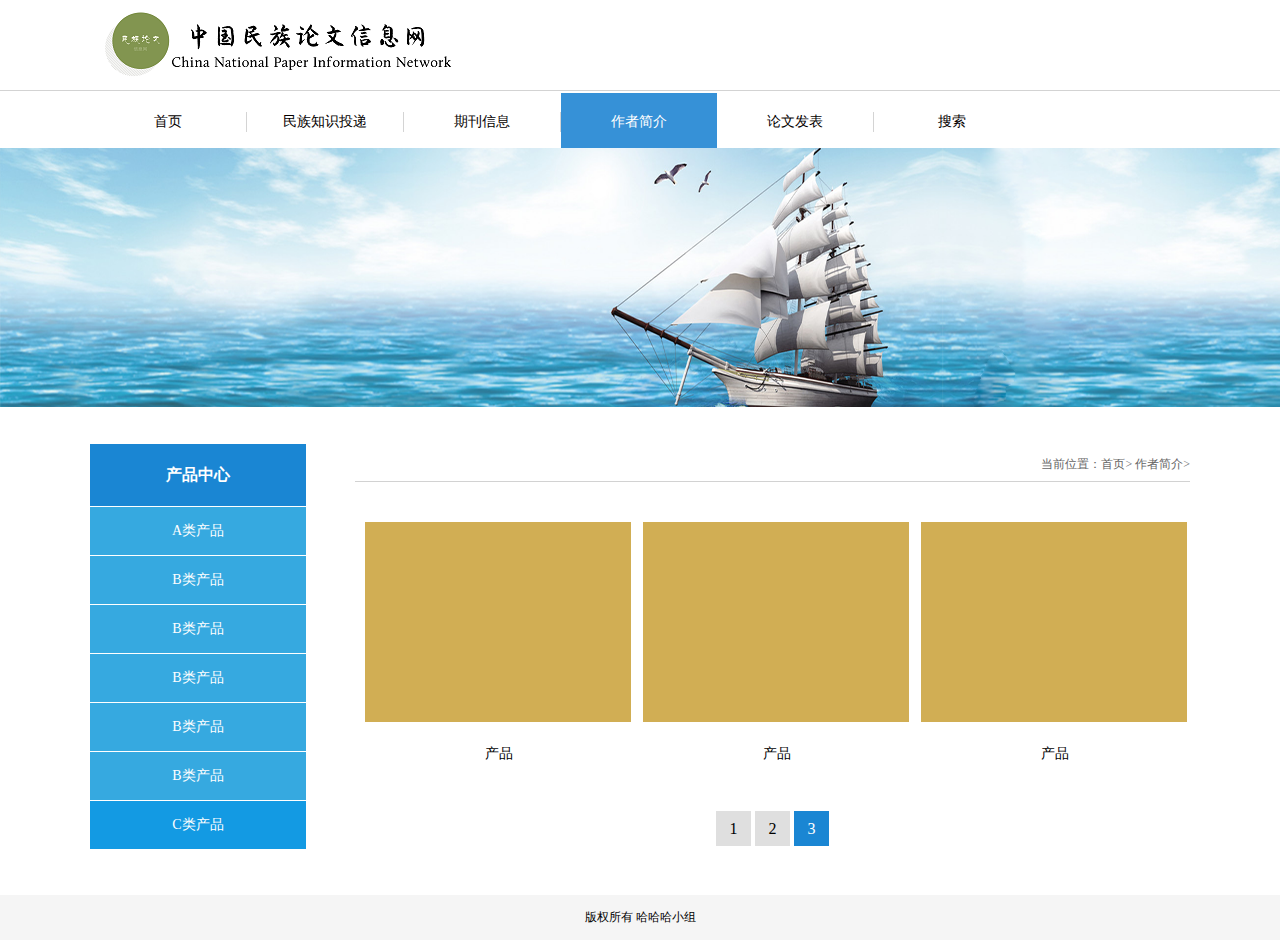
==== PaperWeb/WebContent/author.html @ 664adb3e "11" ====
<!DOCTYPE html>
<html>
	<head>
		<meta charset="utf-8" />
		<title>论文网-作者简介</title>
		<meta name="keywords" content="论文网-作者简介">
		<meta name="description" content="论文网-作者简介">
		<link rel="stylesheet" href="css/base.css">
		<link rel="stylesheet" href="css/pgzg.css">
	</head>
	<body>
		<div class="w-all top">
			<div class="w-main">
					<a href="" class="toplogoa fl">
						<img src="img/toplogo.png" alt="" />
					</a>
			</div>
		</div>
		<div class="clear"></div>
		<div class="w-all navig">
			<div class="w-main">
				<ul>
					<li>
						<a href="">首页</a>
					</li>
					<li>
						<a href="">民族知识投递</a>
					</li>
					<li>
						<a href="">期刊信息</a>
					</li>
					<li class="on">
						<a href="">作者简介</a>
					</li>
					<li>
						<a href="">论文发表</a>
					</li>
					<li>
						<a href="">搜索</a>
					</li>
				</ul>
			</div>
		</div>
		<div class="clear"></div>
		<div class="w-all bannertu" style="background: url(img/bg01.png) no-repeat center;background-size: 100% 100%;"></div>
		<div class="w-all">
			<div class="w-main">
				<div class="goodsxxfl fl">
					<dl>
						<dt class="fs-16">产品中心</dt>
						<dd class="fs-14"><a href="">A类产品</a></dd>
						<dd class="fs-14"><a href="">B类产品</a></dd>
						<dd class="fs-14"><a href="">B类产品</a></dd>
						<dd class="fs-14"><a href="">B类产品</a></dd>
						<dd class="fs-14"><a href="">B类产品</a></dd>
						<dd class="fs-14"><a href="">B类产品</a></dd>
						
						<dd class="fs-14"><a href="" class="change">C类产品</a></dd>
					</dl>
				</div>
				<div class="goodsxxfr fr">
					<div class="nagelj">
						当前位置：<a href="">首页></a>
						<a href="">作者简介></a>
					</div>
					<div class="goodslist">
						<ul>
							<li>
								<a href="">
								<img  src="img/chanp01.png" alt=""/>
								
								<div class="hoverimg">
									<img src="img/fangdalogo.png" alt=""/>
								</div>
								<p class="one_hidden">产品</p>
								</a>
							</li>
							<li>
								<a href="">
								<img  src="img/chanp01.png" alt=""/>
								<div class="hoverimg">
									<img src="img/fangdalogo.png" alt=""/>
								</div>
								<p>产品</p>
								</a>
							</li>
							<li>
								<a href="">
								<img  src="img/chanp01.png" alt=""/>
								<div class="hoverimg">
									<img src="img/fangdalogo.png" alt=""/>
								</div>
								<p>产品</p>
								</a>
							</li>
						</ul>
					</div>
					<div class="clear"></div>
					<div class="article_page_box">
						<div class="page">
							<a href="#">1</a>
							<a href="#">2</a>
							<a class="on" href="#">3</a>
						</div>
					</div>
				</div>
			</div>
		</div>
		<div class="clear"></div>
		<div class="h-30"></div>
		<!--footer-->
		<div class="clear"></div>
		<div class="w-all banquan">
			<p>版权所有    哈哈哈小组</p>
		</div>
	</body>
</html>
---- PaperWeb/WebContent/css/base.css ----
@charset "utf-8";
/*css初始值*/
body,div,span,a,ul,li,h1,h2,h3,h4,h5,h6,ul,li,dl,dt,dd,form,input,button,textarea,p,header,nav,select,option,ol,img{ border: 0px; margin: 0; padding: 0; font-family: "Microsoft YaHei";}
ul,li{ list-style: none;}
h1,h2,h3,h4,h5,h6{ font-weight: normal;}
a{ text-decoration: none; border: 0px;}
input,textarea{ border: 0px;}
img,select,option{ border: 0px;}
.fl{ float: left;}
.fr{ float: right;}
.clear{clear:both}
.dsbnone{ display: none;}
.dsblock{ display: block;}
.dsinline{ display:inline;}
.ovhidden{ overflow: hidden;}
.tx-ind{ text-indent: -9999px;}
.ftf-s{ font-family: "宋体";}
/*鼠标样式*/
.curpter{ cursor: pointer;}
/*文字溢出隐藏 start*/
.one_hidden{overflow: hidden;text-overflow:ellipsis;white-space: nowrap;}
.tw_hidden{display: -webkit-box;-webkit-box-orient: vertical;-webkit-line-clamp: 2;overflow: hidden;}
.tr_hidden{display: -webkit-box;-webkit-box-orient: vertical;-webkit-line-clamp: 3;overflow: hidden;}
.fu_hidden{display: -webkit-box;-webkit-box-orient: vertical;-webkit-line-clamp: 4;overflow: hidden;}
.fw_hidden{display: -webkit-box;-webkit-box-orient: vertical;-webkit-line-clamp: 5;overflow: hidden;}
/*文字溢出隐藏 end*/
/*文本居中*/
.text-l{ text-align: left;}
.text-c{ text-align: center;}
.text-r{ text-align: right;}
/*margin*/
.m-auto{ margin: 0 auto;}
/*字体的粗细*/
.font-b1{ font-weight: 100;}
.font-b9{ font-weight: 900;}
/*字体的大小*/
.fs-8{ font-size:8px;}
.fs-10{ font-size:10px;}
.fs-12{ font-size:12px;}
.fs-13{ font-size:13px;}
.fs-14{ font-size:14px;}
.fs-15{ font-size: 15px;}
.fs-16{ font-size: 16px;}
.fs-17{ font-size: 17.5px;}
.fs-18{ font-size: 18px;}
.fs-20{ font-size: 20px;}
.fs-21{ font-size: 21px;}
.fs-22{ font-size: 22px;}
.fs-24{ font-size: 24px;}
.fs-26{ font-size: 26px;}
.fs-28{ font-size: 28px;}
.fs-37{ font-size: 37px;}
/*字体颜色*/
.fc-1{color: #888888;}/*浅灰色*/
.fc2{color: #666666;}/*浅灰色2*/
.fc3{color: #000000;}
/*width*/
.w-all{ width:100%;min-width: 1100px;}
.w-main{ width: 1100px;margin: 0 auto;}

.h-30{width: 100%;height: 30px;}

.wtongy{width: 25px;height: 100px;}
/*头部div*/
.top{border-bottom: solid #d3d3d3 1px;height: 90px;}
.top .toplogoa{margin-top: 0px;display: inline-block;}
.top .yxnwtop{padding-top: 38px;margin-right: 215px;}
.top .yxnwtop a{display: inline-block;margin-right: 20px;}
.top .yxnwtop a p{width: 60px;text-align: center;}
.top .topseacher{height: 30px;margin-top: 30px;}
.top .topseacher .nrinput{width: 152px;border:  solid #888888 0.5px;border-right:0;height: 26.5px;text-indent: 10px;}
.top .topsubmit{background: url(../img/subbetlogo.png) no-repeat center;width: 33px;height: 29px;top: 0.5px;margin-left: -5px;}
.navig ul li{float: left;line-height: 55px;cursor: pointer;}
.navig ul li a{width: 156px;line-height: 20px;color: #040000;font-size: 14px;text-align: center;display: inline-block;border-right: solid #d4d4d4 1px;}
.navig ul .on{background-color: #3691d7;}
.navig ul .on a{color: #ffffff;border-right: 0;}
.navig ul li:hover{background-color: #3691d7;}
.navig ul li:hover a{color: #ffffff;border-right: 0;}
.navig ul li:last-child a{border-right: 0;}
/*footer*/
.footer{margin: 20px auto;}
.selectdiv{width: 273px;height: 25px;background-color: #dfdfdf;margin-left: 47px;margin-top: 7px;}
.selectdiv select {
	width: 203px;
	height: 25px;
  appearance:none;
  -moz-appearance:none;
  -webkit-appearance:none;
  background: url("../img/arrow.png") no-repeat scroll right center transparent;
  margin-left: 40px;
  background-color: #dfdfdf;
}

.selectdiv select::-ms-expand { display: none; }
 
.banquan{height: 45px; background: #f5f5f5;margin-top: 15px;}
.banquan p{font-size: 12px;color: #000000;line-height: 45px;text-align: center;}
---- PaperWeb/WebContent/css/pgzg.css ----
@charset "utf-8";
/*产品中心*/
.bannertu{width: 100%;height: 260px;}
.goodsxxfl{margin-top: 36px;}
.goodsxxfl dl dt{width: 216px;height: 62px;line-height: 62px;background-color: #1a86d3;color: #FFFFFF;font-weight: bold;text-align: center;}
.goodsxxfl dl dd a{display:inline-block;width: 216px;height: 48px;line-height: 48px;background-color: #36a9e0;color: #FFFFFF;text-align: center;border-top: solid #FFFFFF 1px;}
.goodsxxfl .change{background: #139ae3;}
.nagelj{margin-top: 40px;line-height: 33px;border-bottom: solid #d2d2d2 1px;color: #666666;font-size: 12px;width: 835px;text-align: right;}
.nagelj a{color: #666666;}
.goodslist{width: 835px;margin-top: 40px;}
.goodslist ul li{width: 268px;position: relative;float: left;margin-left: 10px;}
.goodslist ul li p{width: 268px;line-height: 55px;color: #000000;font-size: 14px;text-align: center;}
.hoverimg{width: 266px;height:200px;position: absolute;top: 0;left: 0;display: none;background: #000000;filter:Alpha(opacity=50);-moz-opacity:0.5;opacity: 0.5;text-align: center;}
.goodslist ul li:hover .hoverimg{display: block;}
.hoverimg img{margin-top: 30%;}

.article_page_box {
	margin-top: 30px;
}
.article_page_box .page{text-align:center;margin: 0 auto;width: 550px;}
.article_page_box .page a{display:inline-block;height:35px;line-height: 35px;width:35px;background: #dfdfdf;overflow: hidden;color: #000000;text-align: center;}
.article_page_box .page a:hover{text-decoration:none;background:#1a86d3;color:#fff;}
.article_page_box .page a.on{background:#1a86d3;color:#fff;}
/*产品内页*/
/* 本例子css */
.goodsme{margin-top: 40px;}
.goodsBox{ width:366px; overflow:hidden; position:relative;  }
.goodsBox .bd{ position:relative; z-index:0;   }
.goodsBox .bd li{ zoom:1; vertical-align:middle;width:366px; }
.goodsBox .bd img{ width:366px; height:275px; display:block;  }
.goodsBox .hd{ height:88px; width: 370px; margin-top: 10px;}
.goodsBox .hd ul{ overflow:hidden; zoom:1; float:left;  }
.goodsBox .hd ul li{ float:left;  width:117px; margin-right: 6px;}
.goodsBox .hd img{width:117px; height: 86px;}
.goodsBox .hd .on{border-bottom: solid #d2d2d2 1px;}
.cpmc{margin-left: 40px;}
.cpmc h2{font-size: 16px;padding-top: 15px;}
.cpxqdiv{margin-top: 58px;}
.cpxqdiv .boderdiv{width: 750px;height: 1px;background: #d2d2d2;margin-top: 12px;}
.xqcontent{min-height: 250px;}
.bordercont{width: 50px;height: 4px;background: #ececec;}
.sygxyg{margin-top: 30px;}
.sygxyg a{font-size: 14px;display: inline-block;line-height: 25px;color: #000000;}
/*出资企业*/
.czqycont{width: 835px;margin-top: 40px;}
.czqycont h2{width: 835px;text-align: center;}
.czqycont .czxqnr{width: 835px;padding-top: 30px;}
.czqycont .czxqnr p{line-height: 26px;font-size: 14px;}

.czqycont h3{width: 835px;text-align: center;color: #8e8e8e;padding-top: 28px;}

/*联系我们下载专区*/
.lxwmxz{width: 835px;margin-top: 35px;}
.lxwmxz li{width: 835px;height: 30px;background: url(../img/xiazdian.png) repeat-x;}

.lxwmxz h2{line-height: 30px;max-width: 740px;color: #000000;width: auto;background-color: #FFFFFF;padding-right: 5px;}
.lxwmxz p{line-height: 30px;width: 85px;color: #5f5f5f;background-color: #FFFFFF;padding-left: 8px;}
.lxwmxz li:hover h2{color: #1a86d3;}
.lxwmxz li:hover p{color: #1a86d3;}

/*新闻中心*/
.messlist{width: 835px;}
.messlist li{width: 835px;height: 190px;padding-top: 25px;cursor: pointer;border-bottom: solid #f5f5f5 1px;}
.messlist li img{width: 218px;height: 164px;}
.messlist li .messlr{padding-left: 23px;}
.messlist li .messlr h2{width: 593px;line-height: 30px;}
.messlist li .messlr p{width: 593px;line-height: 23px;padding-top: 13px;}
.messlist li .messlr a{display: inline-block;width: 75px;height: 23px;background: #fafafa;border: solid #ececec 1px;text-align: center;padding-top: 8px;color: #606060;margin-top: 20px;}
.messlist li:hover h2{color: #1a86d3;}
/*投诉建议*/
.txjy{width: 835px;}
.txjy .txjyinp{width: 417px;margin-top: 40px;}
.txjy .txjyinp input{display: inline-block; width: 370px;height: 50px;line-height: 50px;border: solid #d0d0d0 1px;color: #afafaf;font-size: 14px;text-indent: 15px;margin-top: 20px;}
.txjy .txjytarea{width: 417px;margin-top: 20px;}
.txjy .txjytarea textarea{resize:none;width: 785px;height: 180px;border: solid #d0d0d0 1px;color: #afafaf;font-size: 14px;text-indent: 15px;margin-top: 20px;padding-top: 15px;}
.txjy .subbotten{width: 163px;height: 53px;line-height: 53px;background-color: #36a9e0;color: #FFFFFF;margin-top: 28px;}
.txjy .resbotten{width: 163px;height: 53px;line-height: 53px;background-color: #cbcbcb;color: #FFFFFF;margin-top: 28px;margin-left: 45px;}
/*团队管理*/
.tdgl{width: 835px;}
.tdgl .grxq{margin-top: 35px;}

.tdgl img{
    transition: All 0.4s ease-in-out;
    -webkit-transition: All 0.4s ease-in-out;
    -moz-transition: All 0.4s ease-in-out;
    -o-transition: All 0.4s ease-in-out;
    width: 185px;height: 188px;
    overflow: hidden;
}
.tdgl img:hover {
    transform: scale(1.1);
    -webkit-transform: scale(1.1);
    -moz-transform: scale(1.1);
    -o-transform: scale(1.1);
    -ms-transform: scale(1.1);
}
.tdgl .grxqxm{margin-left: 48px;}
.tdgl .grxqxm h2{line-height: 30px;}
.tdgl .grxqxm div{width: 42px;height: 2px;background-color: #36a9e0;margin-top: 15px;margin-bottom: 25px;}
.tdgl .grxqxm p{color: #6d6d6d;width: 564px;line-height: 25px;}
.tdgl .grxqxm p span{color: #000;font-weight: bold;}
.tdgl .grlist{width: 835px;margin-top: 35px;}
.tdgl .grlist li{width: 185px;float: left;height: 278px;margin-right: 23px;}
.tdgl .grlist li p{line-height: 25px;}
/*联系我们*/
.lxwmgs{width: 417px;height: 200px;margin-top: 30px;}
.lxwmgs p{color: #6a6969;line-height: 38px;}
.lxwmgs div{width: 50px;background-color: #b6b6b6;height: 1px;margin-top: 15px;margin-bottom: 3px;}
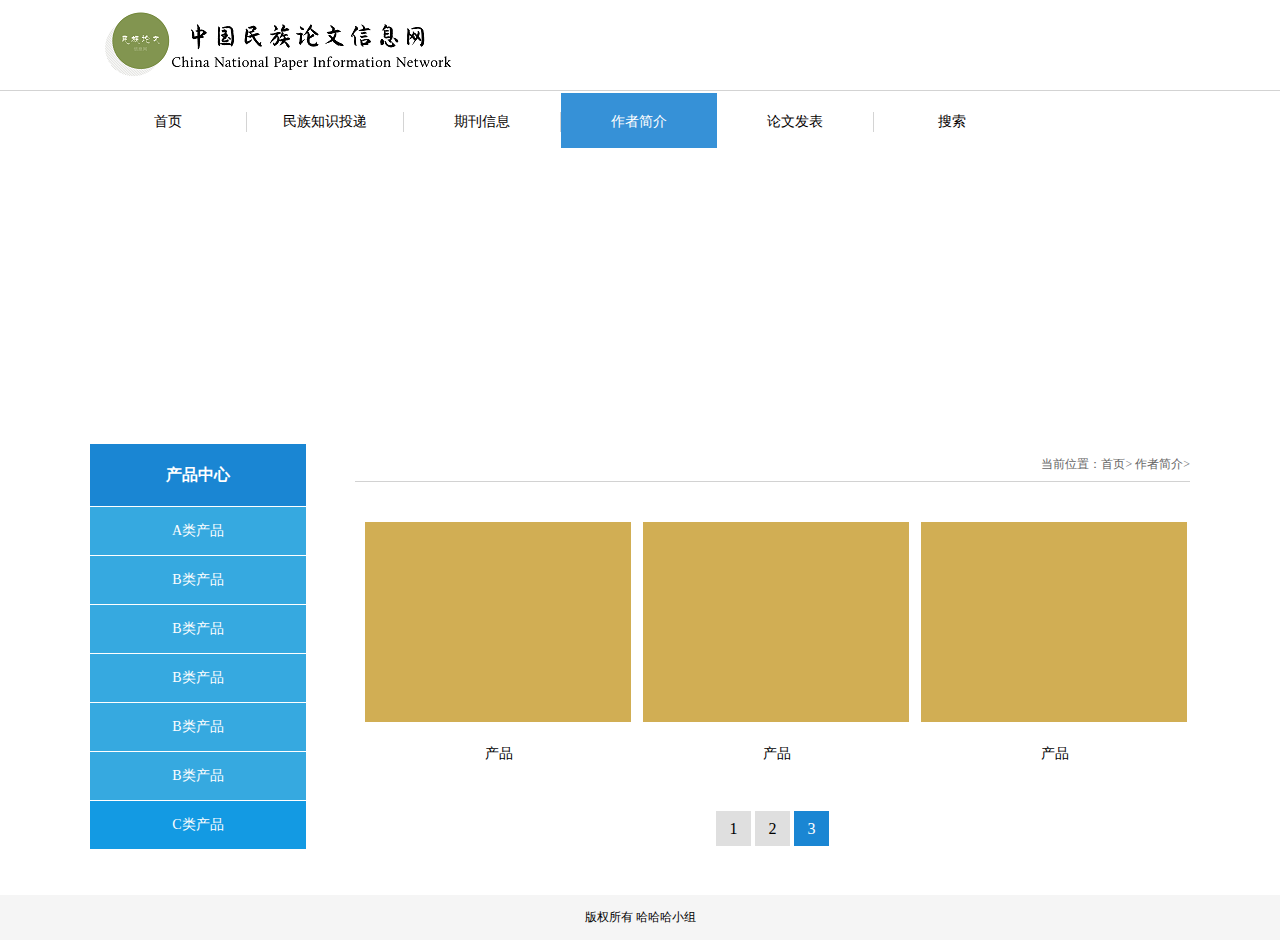
==== commit 7d6034d1: "2" ====
--- a/PaperWeb/WebContent/author.html
+++ b/PaperWeb/WebContent/author.html
@@ -42,7 +42,7 @@
 			</div>
 		</div>
 		<div class="clear"></div>
-		<div class="w-all bannertu" style="background: url(img/bg01.png) no-repeat center;background-size: 100% 100%;"></div>
+		<div class="w-all bannertu" style="background: url(img/bg03.png) no-repeat center;background-size: 100% 100%;"></div>
 		<div class="w-all">
 			<div class="w-main">
 				<div class="goodsxxfl fl">
